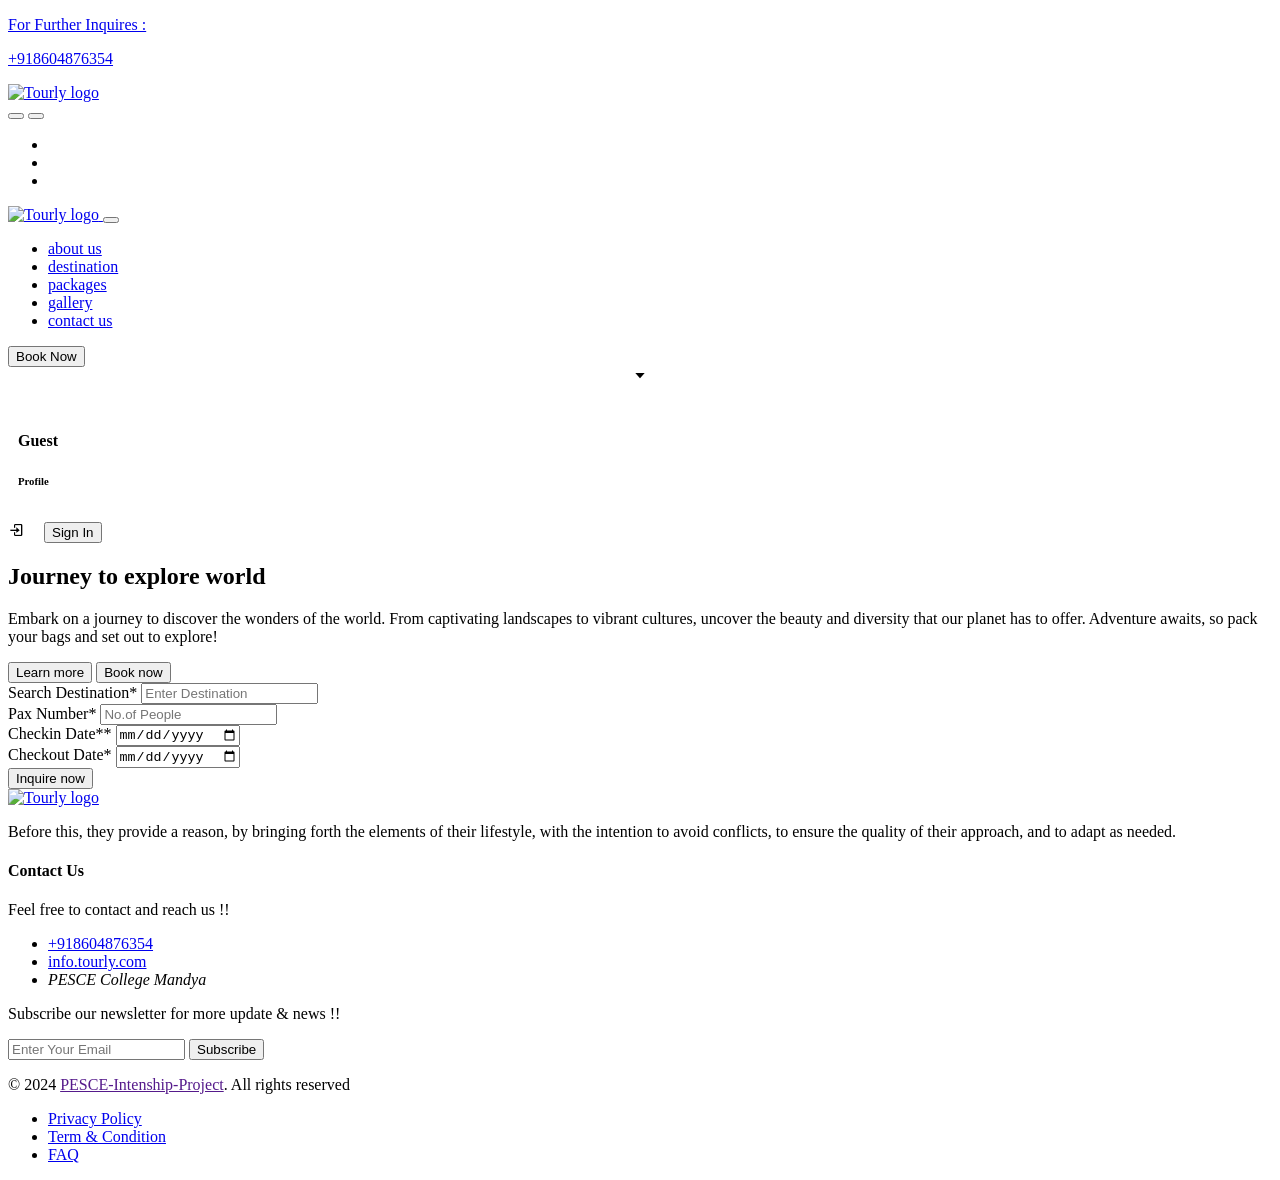
==== index.html @ a297510d "Initial commit" ====
<!DOCTYPE html>
<html lang="en">

<head>
  <meta charset="UTF-8">
  <meta http-equiv="X-UA-Compatible" content="IE=edge">
  <meta name="viewport" content="width=device-width, initial-scale=1.0">
  <title>Tourly - Travel agancy</title>

  <!-- 
    - favicon
  -->
  <link rel="shortcut icon" href="./favicon.svg" type="image/svg+xml">

  <!-- 
    - custom css link
  -->
  <link rel="stylesheet" href="./assets/css/style.css">

  <!-- 
    - google font link
  -->
  <link rel="preconnect" href="https://fonts.googleapis.com">
  <link rel="preconnect" href="https://fonts.gstatic.com" crossorigin>
  <link
    href="https://fonts.googleapis.com/css2?family=Montserrat:wght@500;600;700;800&family=Poppins:wght@400;500;600;700&display=swap"
    rel="stylesheet">
    <link rel="stylesheet" href="https://unicons.iconscout.com/release/v2.1.6/css/unicons.css"><link rel="stylesheet"
    href="https://cdn.jsdelivr.net/npm/boxicons@latest/css/boxicons.min.css">
</head>

<body id="top">

  <!-- 
    - #HEADER
  -->

  <header class="header" data-header>

    <div class="overlay" data-overlay></div>

    <div class="header-top">
      <div class="container">

        <a href="tel:+01123456790" class="helpline-box">

          <div class="icon-box">
            <ion-icon name="call-outline"></ion-icon>
          </div>

          <div class="wrapper">
            <p class="helpline-title">For Further Inquires :</p>

            <p class="helpline-number">+918604876354</p>
          </div>

        </a>

        <a href="#" class="logo">
          <img src="./assets/images/logo.svg" alt="Tourly logo">
        </a>

        <div class="header-btn-group">

          <button class="search-btn" aria-label="Search">
            <ion-icon name="search"></ion-icon>
          </button>

          <button class="nav-open-btn" aria-label="Open Menu" data-nav-open-btn>
            <ion-icon name="menu-outline"></ion-icon>
          </button>

        </div>

      </div>
    </div>

    <div class="header-bottom">
      <div class="container">

        <ul class="social-list">

          <li>
            <a href="#" class="social-link">
              <ion-icon name="logo-facebook"></ion-icon>
            </a>
          </li>

          <li>
            <a href="#" class="social-link">
              <ion-icon name="logo-twitter"></ion-icon>
            </a>
          </li>

          <li>
            <a href="#" class="social-link">
              <ion-icon name="logo-youtube"></ion-icon>
            </a>
          </li>

        </ul>

        <nav class="navbar" data-navbar>

          <div class="navbar-top">

            <a href="#" class="logo">
              <img src="./assets/images/logo-blue.svg" alt="Tourly logo">
            </a>

            <button class="nav-close-btn" aria-label="Close Menu" data-nav-close-btn>
              <ion-icon name="close-outline"></ion-icon>
            </button>

          </div>

          <ul class="navbar-list">

            <!-- <li>
              <a href="#home" class="navbar-link" data-nav-link>home</a>
            </li> -->

            <li>
              <a href="#" class="navbar-link" data-nav-link>about us</a>
            </li>

            <li>
              <a href="destination.html" class="navbar-link" data-nav-link>destination</a>
            </li>

            <li>
              <a href="package.html" class="navbar-link" data-nav-link>packages</a>
            </li>

            <li>
              <a href="gallery.html" class="navbar-link" data-nav-link>gallery</a>
            </li>

            <li>
              <a href="contact.html" class="navbar-link" data-nav-link>contact us</a>
            </li>

          </ul>

        </nav>

        <button class="btn btn-primary">Book Now</button>
        
    <!-- Profile -->

    <div class="profile">
      <a class="popup-profile" style="text-decoration: none; color:black">
         <div class="profile-display" style="display: flex; justify-content: center; text-align: center; align-items: center;">
          <img src="assets/images/images.png" alt="" class="">
          <i class='bx bx-caret-down'></i>
         </div>
      </a>
      <div id="subMenu" class="sub-menu-wrap">
          <div class="sub-menu">
              <div class="user-info">
                  <img src="assets/images/images.png" alt="" class="">
                  <div class="details" style="padding: 10px;">
                      <h4 id="name"></h4>
                      <h6>Profile</h6>
                  </div>
              </div>
              <div class="button">
                  <i id="bx" class='bx' style="padding-right: 1rem ;"></i>
                  <button id="working" onclick="handleButtonClick()"></button>
              </div>
          </div>
      </div>
  </div>
  </div>
</div>

  
  <script>
      function LoadUserData() {
          const userData = JSON.parse(localStorage.getItem('userData'));
          if (!userData) {
              document.getElementById('bx').classList.add('bx-log-in');
              document.getElementById('name').textContent = "Guest";
              document.getElementById('working').textContent = "Sign In";
              return;
          }
  
          console.log(userData);
          document.getElementById('name').innerHTML = userData.username;
          document.getElementById('bx').classList.add('bx-log-out');
          document.getElementById('working').innerHTML = "Sign Out";
      }

      function handleButtonClick() {
           const userData = JSON.parse(localStorage.getItem('userData'));
          if (!userData) {
              window.location.href = 'signin.html'; 
          } else {
              alert('User Logout Completed')
              localStorage.removeItem('userData');
              window.location.href = 'index.html';
          }
      }
  
      // Call the function to load user data
      LoadUserData();
  </script>

  </header>





  <main>
    <article>

      <!-- 
        - #HERO
      -->

      <section class="hero" id="home">
        <div class="container">

          <h2 class="h1 hero-title">Journey to explore world</h2>

          <p class="hero-text">Embark on a journey to discover the wonders of the world. From captivating landscapes to vibrant cultures, uncover the beauty and diversity that our planet has to offer. Adventure awaits, so pack your bags and set out to explore!
          </p>

          <div class="btn-group">
            <button class="btn btn-primary">Learn more</button>

            <button class="btn btn-secondary">Book now</button>
          </div>

        </div>
      </section>





      <!-- 
        - #TOUR SEARCH
      -->

      <section class="tour-search">
        <div class="container">

          <form action="" class="tour-search-form">

            <div class="input-wrapper">
              <label for="destination" class="input-label">Search Destination*</label>

              <input type="text" name="destination" id="destination" required placeholder="Enter Destination"
                class="input-field">
            </div>

            <div class="input-wrapper">
              <label for="people" class="input-label">Pax Number*</label>

              <input type="number" name="people" id="people" required placeholder="No.of People" class="input-field">
            </div>

            <div class="input-wrapper">
              <label for="checkin" class="input-label">Checkin Date**</label>

              <input type="date" name="checkin" id="checkin" required class="input-field">
            </div>

            <div class="input-wrapper">
              <label for="checkout" class="input-label">Checkout Date*</label>

              <input type="date" name="checkout" id="checkout" required class="input-field">
            </div>

            <button type="submit" class="btn btn-secondary">Inquire now</button>

          </form>

        </div>
      </section>
    </article>
  </main>





  <!-- 
    - #FOOTER
  -->

  <footer class="footer">

    <div class="footer-top">
      <div class="container">

        <div class="footer-brand">

          <a href="#" class="logo">
            <img src="./assets/images/logo.svg" alt="Tourly logo">
          </a>

          <p class="footer-text">Before this, they provide a reason, by bringing forth the elements of their lifestyle, with the intention to avoid conflicts, to ensure the quality of their approach, and to adapt as needed.
          </p>

        </div>

        <div class="footer-contact">

          <h4 class="contact-title">Contact Us</h4>

          <p class="contact-text">
            Feel free to contact and reach us !!
          </p>

          <ul>

            <li class="contact-item">
              <ion-icon name="call-outline"></ion-icon>

              <a href="tel:+01123456790" class="contact-link">+918604876354</a>
            </li>

            <li class="contact-item">
              <ion-icon name="mail-outline"></ion-icon>

              <a href="mailto:info.tourly.com" class="contact-link">info.tourly.com</a>
            </li>

            <li class="contact-item">
              <ion-icon name="location-outline"></ion-icon>

              <address>PESCE College Mandya</address>
            </li>

          </ul>

        </div>

        <div class="footer-form">

          <p class="form-text">
            Subscribe our newsletter for more update & news !!
          </p>

          <form action="" class="form-wrapper">
            <input type="email" name="email" class="input-field" placeholder="Enter Your Email" required>

            <button type="submit" class="btn btn-secondary">Subscribe</button>
          </form>

        </div>

      </div>
    </div>

    <div class="footer-bottom">
      <div class="container">

        <p class="copyright">
          &copy; 2024 <a href="">PESCE-Intenship-Project</a>. All rights reserved
        </p>

        <ul class="footer-bottom-list">

          <li>
            <a href="#" class="footer-bottom-link">Privacy Policy</a>
          </li>

          <li>
            <a href="#" class="footer-bottom-link">Term & Condition</a>
          </li>

          <li>
            <a href="#" class="footer-bottom-link">FAQ</a>
          </li>

        </ul>

      </div>
    </div>

  </footer>





  <!-- 
    - #GO TO TOP
  -->

  <a href="#top" class="go-top" data-go-top>
    <ion-icon name="chevron-up-outline"></ion-icon>
  </a>





  <!-- 
    - custom js link
  -->
  <script src="./assets/js/script.js"></script>

  <!-- 
    - ionicon link
  -->
  <script type="module" src="https://unpkg.com/ionicons@5.5.2/dist/ionicons/ionicons.esm.js"></script>
  <script nomodule src="https://unpkg.com/ionicons@5.5.2/dist/ionicons/ionicons.js"></script>

</body>

</html>
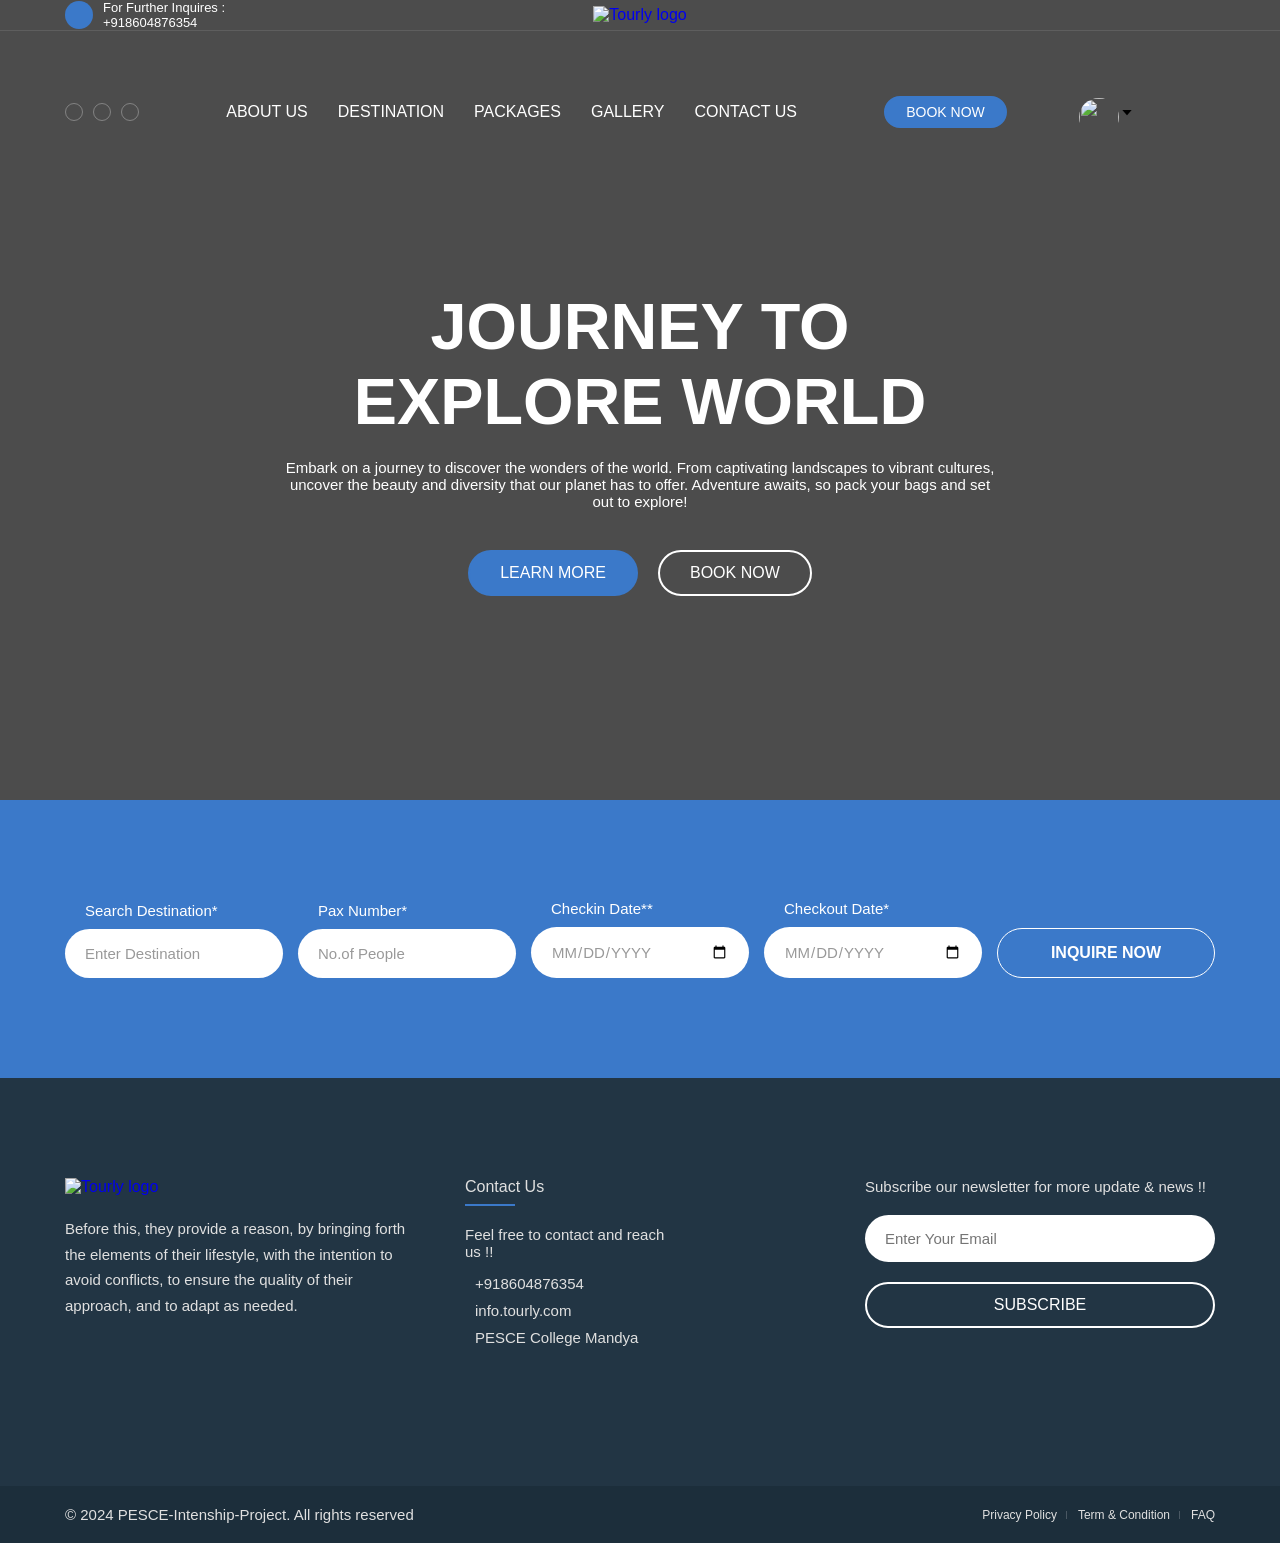
==== commit ee11f030: "Initial commit to Tourly" ====
--- a/index.html
+++ b/index.html
@@ -15,7 +15,8 @@
   <!-- 
     - custom css link
   -->
-  <link rel="stylesheet" href="./assets/css/style.css">
+  <link rel="stylesheet" href="./css/style.css"> 
+
 
   <!-- 
     - google font link
--- a/css/style.css
+++ b/css/style.css
@@ -0,0 +1,1383 @@
+/*-----------------------------------*\
+ * #style.css
+\*-----------------------------------*/
+
+/**
+ * copyright 2023 Nandithadn
+ */
+
+
+
+
+
+/*-----------------------------------*\
+ * #CUSTOM PROPERTY
+\*-----------------------------------*/
+
+:root {
+
+  /**
+   * colors
+   */
+
+  --united-nations-blue: hsl(214, 56%, 58%);
+  --bright-navy-blue: hsl(214, 57%, 51%);
+  --spanish-gray: hsl(0, 0%, 60%);
+  --black-coral: hsl(225, 8%, 42%);
+  --oxford-blue: hsl(208, 97%, 12%);
+  --yale-blue: hsl(214, 72%, 33%);
+  --blue-ncs: hsl(197, 100%, 36%);
+  --gunmetal: hsl(206, 34%, 20%);
+  --gainsboro: hsl(0, 0%, 88%);
+  --cultured: hsl(0, 0%, 98%);
+  --white: hsl(0, 0%, 100%);
+  --black: hsl(0, 0%, 0%);
+  --onyx: hsl(0, 0%, 25%);
+  --jet: hsl(0, 0%, 20%);
+
+  /**
+   * typography
+   */
+
+  --ff-poppins: "Poppins", sans-serif;
+  --ff-montserrat: "Montserrat", sans-serif;
+
+  --fs-1: calc(20px + 3.5vw);
+  --fs-2: calc(18px + 1.6vw);
+  --fs-3: calc(16px + 0.45vw);
+  --fs-4: 15px;
+  --fs-5: 14px;
+  --fs-6: 13px;
+  --fs-7: 12px;
+  --fs-8: 11px;
+
+  --fw-500: 500;
+  --fw-600: 600;
+  --fw-700: 700;
+  --fw-800: 800;
+
+  /**
+   * transition
+   */
+
+  --transition: 0.25s ease-in-out;
+
+  /**
+   * spacing
+   */
+
+  --section-padding: 60px;
+
+  /**
+   * border-radius
+   */
+
+  --radius-15: 15px;
+  --radius-25: 25px;
+
+}
+
+
+
+
+
+/*-----------------------------------*\
+ * #RESET
+\*-----------------------------------*/
+
+*, *::before, *::after {
+  margin: 0;
+  padding: 0;
+  box-sizing: border-box;
+}
+
+li { list-style: none; }
+
+a { text-decoration: none; }
+
+a,
+img,
+span,
+input,
+label,
+button,
+ion-icon { display: block; }
+
+input,
+button {
+  background: none;
+  border: none;
+  font: inherit;
+}
+
+button { cursor: pointer; }
+
+input { width: 100%; }
+
+ion-icon { pointer-events: none; }
+
+html {
+  font-family: var(--ff-poppins);
+  scroll-behavior: smooth;
+}
+
+body { background: var(--white); }
+
+
+
+
+
+/*-----------------------------------*\
+ * #REUSED STYLE
+\*-----------------------------------*/
+
+.container { padding-inline: 15px; }
+
+.btn {
+  color: var(--white);
+  text-transform: uppercase;
+  font-size: var(--fs-5);
+  border-radius: 100px;
+  padding: var(--padding, 8px 18px);
+  border: var(--border-width, 2px) solid transparent;
+  transition: var(--transition);
+}
+
+.btn-primary {
+  background: var(--bright-navy-blue);
+  border-color: var(--bright-navy-blue);
+}
+
+.btn-primary:is(:hover, :focus) {
+  background: var(--yale-blue);
+  border-color: var(--yale-blue);
+}
+
+.btn-secondary { border-color: var(--white); }
+
+.btn-secondary:is(:hover, :focus) { background: hsla(0, 0%, 100%, 0.1); }
+
+.h1,
+.h2,
+.h3 {
+  font-weight: var(--fw-800);
+  font-family: var(--ff-montserrat);
+  text-transform: uppercase;
+}
+
+.h1 {
+  color: var(--white);
+  font-size: var(--fs-1);
+}
+
+.h2,
+.h3 { color: var(--gunmetal); }
+
+.h2 { font-size: var(--fs-2); }
+
+.h3 {
+  font-size: var(--fs-3);
+  font-weight: var(--fw-700);
+}
+
+.section-subtitle {
+  color: var(--bright-navy-blue);
+  font-size: var(--fs-5);
+  text-transform: uppercase;
+  font-family: var(--ff-montserrat);
+  margin-bottom: 8px;
+}
+
+.section-title { margin-bottom: 15px; }
+
+.section-text {
+  color: var(--black-coral);
+  margin-bottom: 30px;
+}
+
+.card-text {
+  color: var(--black-coral);
+  font-size: var(--fs-5);
+}
+
+
+
+
+
+/*-----------------------------------*\
+ * #HEADER
+\*-----------------------------------*/
+
+.header {
+  position: absolute;
+  top: 0;
+  left: 0;
+  width: 100%;
+  padding-top: 61px;
+  z-index: 1;
+}
+
+.header-top {
+  position: absolute;
+  top: 0;
+  left: 0;
+  width: 100%;
+  transition: var(--transition);
+  border-bottom: 1px solid hsla(0, 0%, 100%, 0.1);
+  z-index: 1;
+}
+
+.header.active .header-top {
+  position: fixed;
+  background: var(--gunmetal);
+}
+
+.header-top .container {
+  display: grid;
+  grid-template-columns: repeat(3, 1fr);
+  justify-items: flex-start;
+  align-items: center;
+}
+
+.helpline-box .wrapper { display: none; }
+
+.helpline-box .icon-box {
+  background: var(--bright-navy-blue);
+  padding: 6px;
+  border-radius: 50%;
+  color: var(--white);
+}
+
+.helpline-box .icon-box ion-icon { --ionicon-stroke-width: 40px; }
+
+.header-top .logo { margin-inline: auto; }
+
+.header-top .logo img { max-width: 100px; }
+
+.header-btn-group {
+  justify-self: flex-end;
+  display: flex;
+  align-items: center;
+  gap: 10px;
+  color: var(--white);
+}
+
+.search-btn,
+.nav-open-btn {
+  font-size: 30px;
+  color: inherit;
+}
+
+.search-btn { font-size: 20px; }
+
+.header-bottom { border-bottom: 1px solid hsla(0, 0%, 100%, 0.1); }
+
+.header-bottom .container {
+  display: flex;
+  justify-content: space-between;
+  align-items: center;
+  padding-block: 15px;
+}
+
+.social-list {
+  display: flex;
+  align-items: center;
+  gap: 5px;
+}
+
+.social-link {
+  color: var(--white);
+  padding: 8px;
+  border: 1px solid hsla(0, 0%, 100%, 0.3);
+  border-radius: 50%;
+  font-size: 15px;
+  transition: var(--transition);
+}
+
+.social-link:is(:hover, :focus) { background: hsla(0, 0%, 100%, 0.2); }
+
+.header .btn { --padding: 4px 20px; }
+
+.header .navbar {
+  position: fixed;
+  top: 0;
+  right: -300px;
+  width: 100%;
+  max-width: 300px;
+  height: 100%;
+  background: var(--white);
+  visibility: hidden;
+  pointer-events: none;
+  transition: 0.15s ease-in;
+  z-index: 3;
+}
+
+.navbar.active {
+  right: 0;
+  visibility: visible;
+  pointer-events: all;
+  transition: 0.25s ease-out;
+}
+
+.navbar-top {
+  display: flex;
+  justify-content: space-between;
+  align-items: center;
+  padding: 40px 15px;
+}
+
+.navbar-top .logo img { width: 150px; }
+
+.nav-close-btn {
+  font-size: 20px;
+  color: var(--bright-navy-blue);
+}
+
+.nav-close-btn ion-icon { --ionicon-stroke-width: 80px; }
+
+.navbar-list { border-top: 1px solid hsla(0, 0%, 0%, 0.1); }
+
+.navbar-list li { border-bottom: 1px solid hsla(0, 0%, 0%, 0.1); }
+
+.navbar-link {
+  padding: 15px 20px;
+  color: var(--jet);
+  font-weight: var(--fw-500);
+  font-size: var(--fs-4);
+  transition: var(--transition);
+  text-transform: capitalize;
+}
+
+.navbar-link:is(:hover, :focus) { color: var(--bright-navy-blue); }
+
+.overlay {
+  position: fixed;
+  inset: 0;
+  background: var(--black);
+  opacity: 0;
+  pointer-events: none;
+  z-index: 2;
+  transition: var(--transition);
+}
+
+.overlay.active {
+  opacity: 0.7;
+  pointer-events: all;
+}
+
+
+
+
+
+/*-----------------------------------*\
+ * #HERO
+\*-----------------------------------*/
+
+.hero {
+  background-image: url("../images/hero-bg.jpg");
+  background-repeat: no-repeat;
+  background-size: cover;
+  background-position: center;
+  background-color: hsla(0, 0%, 0%, 0.7);
+  background-blend-mode: overlay;
+  display: grid;
+  place-items: center;
+  min-height: 600px;
+  text-align: center;
+  padding-top: 125px;
+}
+
+.hero-title { margin-bottom: 20px; }
+
+.hero-text {
+  color: var(--white);
+  font-size: var(--fs-5);
+  margin-bottom: 40px;
+}
+
+.btn-group {
+  display: flex;
+  flex-wrap: wrap;
+  justify-content: center;
+  align-items: center;
+  gap: 10px;
+}
+
+
+
+
+
+/*-----------------------------------*\
+ * #TOUR SEARCH
+\*-----------------------------------*/
+
+.tour-search {
+  background: var(--bright-navy-blue);
+  padding-block: var(--section-padding);
+}
+
+.tour-search-form .input-label {
+  color: var(--white);
+  font-size: var(--fs-4);
+  margin-left: 20px;
+  margin-bottom: 10px;
+}
+
+.tour-search-form .input-field {
+  background: var(--white);
+  padding: 10px 15px;
+  font-size: var(--fs-5);
+  border-radius: 50px;
+}
+
+.tour-search-form .input-field::placeholder { color: var(--spanish-gray); }
+
+.tour-search-form .input-field::-webkit-datetime-edit {
+  color: var(--spanish-gray);
+  text-transform: uppercase;
+}
+
+.tour-search-form .input-wrapper { margin-bottom: 15px; }
+
+.tour-search .btn {
+  width: 100%;
+  --border-width: 1px;
+  font-weight: var(--fw-600);
+  margin-top: 35px;
+}
+
+
+
+
+
+/*-----------------------------------*\
+ * #POPULAR
+\*-----------------------------------*/
+
+.popular { padding-block: var(--section-padding); }
+
+.popular-list,
+.popular-list > li:not(:last-child) { margin-bottom: 30px; }
+
+.popular-card {
+  position: relative;
+  overflow: hidden;
+  border-radius: var(--radius-25);
+  height: 430px;
+}
+
+.popular-card .card-img { height: 100%; }
+
+.popular-card .card-img img {
+  width: 100%;
+  height: 100%;
+  object-fit: cover;
+}
+
+.popular-card .card-content {
+  position: absolute;
+  bottom: 20px;
+  left: 20px;
+  right: 20px;
+  background: var(--white);
+  border-radius: var(--radius-25);
+  padding: 20px;
+}
+
+
+.popular-card .card-rating {
+  background: var(--bright-navy-blue);
+  color: var(--white);
+  position: absolute;
+  top: 0;
+  right: 25px;
+  display: flex;
+  align-items: center;
+  gap: 1px;
+  transform: translateY(-50%);
+  padding: 6px 10px;
+  border-radius: 20px;
+  font-size: 14px;
+}
+
+.popular-card .card-subtitle {
+  color: var(--blue-ncs);
+  font-size: var(--fs-6);
+  text-transform: uppercase;
+  margin-bottom: 8px;
+}
+
+.popular-card .card-title { margin-bottom: 5px; }
+
+.popular-card :is(.card-subtitle, .card-title) > a { color: inherit; }
+
+.popular .btn { margin-inline: auto; }
+
+
+
+
+
+/*-----------------------------------*\
+ * #PACKAGE
+\*-----------------------------------*/
+
+.package { padding-block: var(--section-padding); }
+
+.package-list { margin-bottom: 40px; }
+
+.package-list > li:not(:last-child) { margin-bottom: 30px; }
+
+.package-card {
+  background: var(--cultured);
+  overflow: hidden;
+  border-radius: 15px;
+}
+
+.package-card .card-banner { height: 250px; }
+
+.package-card .card-banner img {
+  width: 100%;
+  height: 100%;
+  object-fit: cover;
+}
+
+.package-card .card-content { padding: 30px 20px; }
+
+.package-card .card-title { margin-bottom: 15px; }
+
+.package-card .card-text {
+  line-height: 1.6;
+  margin-bottom: 20px;
+}
+
+.card-meta-list {
+  background: var(--white);
+  max-width: max-content;
+  display: flex;
+  flex-wrap: wrap;
+  justify-content: center;
+  align-items: center;
+  padding: 8px;
+  box-shadow: 0 0 5px hsla(0, 0%, 0%, 0.15);
+  border-radius: 50px;
+}
+
+.card-meta-item { position: relative; }
+
+.card-meta-item:not(:last-child)::after {
+  content: "";
+  position: absolute;
+  top: 4px;
+  right: -1px;
+  bottom: 4px;
+  width: 1px;
+  background: hsla(0, 0%, 0%, 0.3);
+}
+
+.meta-box {
+  display: flex;
+  justify-content: center;
+  align-items: center;
+  gap: 5px;
+  padding-inline: 9px;
+  color: var(--black-coral);
+  font-size: var(--fs-8);
+}
+
+.meta-box > ion-icon {
+  color: var(--bright-navy-blue);
+  font-size: 13px;
+}
+
+.package-card .card-price {
+  background: var(--united-nations-blue);
+  color: var(--white);
+  padding: 25px 20px;
+  text-align: center;
+}
+
+.package-card .card-price .wrapper {
+  display: flex;
+  flex-wrap: wrap;
+  justify-content: center;
+  align-items: center;
+  gap: 5px 15px;
+  margin-bottom: 10px;
+}
+
+.package-card .card-price .reviews { font-size: var(--fs-5); }
+
+.package-card .card-rating {
+  display: flex;
+  justify-content: center;
+  align-items: center;
+  gap: 1px;
+  font-size: 14px;
+}
+
+.package-card .card-rating ion-icon:last-child { color: hsl(0, 0%, 80%); }
+
+.package-card .price {
+  font-size: var(--fs-2);
+  font-family: var(--ff-montserrat);
+  font-weight: var(--fw-800);
+  margin-bottom: 20px;
+}
+
+.package-card .price span {
+  font-size: var(--fs-7);
+  font-weight: initial;
+}
+
+.package .btn { margin-inline: auto; }
+
+
+
+
+
+/*-----------------------------------*\
+ * #GALLERY
+\*-----------------------------------*/
+
+.gallery { padding-block: var(--section-padding); }
+
+.gallery-list {
+  display: grid;
+  grid-template-columns: 1fr 1fr;
+  gap: 10px;
+}
+
+.gallery-image {
+  width: 100%;
+  height: 100%;
+  border-radius: var(--radius-15);
+  overflow: hidden;
+}
+
+.gallery-item:nth-child(3) { grid-area: 1 / 2 / 3 / 3; }
+
+.gallery-image img {
+  width: 100%;
+  height: 100%;
+  object-fit: cover;
+}
+
+
+
+
+
+/*-----------------------------------*\
+ * #CTA
+\*-----------------------------------*/
+
+.cta {
+  background: var(--bright-navy-blue);
+  padding-block: var(--section-padding);
+}
+
+.cta :is(.section-subtitle, .section-title, .section-text) { color: var(--white); }
+
+.cta .section-text { font-size: var(--fs-5); }
+
+
+
+
+
+/*-----------------------------------*\
+ * #FOOTER
+\*-----------------------------------*/
+
+.footer-top {
+  background: var(--gunmetal);
+  padding-block: var(--section-padding);
+  color: var(--gainsboro);
+}
+
+.footer-brand { margin-bottom: 30px; }
+
+.footer-brand img { width: 180px; }
+
+.footer-brand .logo { margin-bottom: 20px; }
+
+.footer-text {
+  font-size: var(--fs-5);
+  line-height: 1.7;
+}
+
+.footer-contact { margin-bottom: 30px; }
+
+.contact-title {
+  position: relative;
+  font-family: var(--ff-montserrat);
+  font-weight: var(--fw-500);
+  margin-bottom: 30px;
+}
+
+.contact-title::after {
+  content: "";
+  position: absolute;
+  bottom: -10px;
+  left: 0;
+  width: 50px;
+  height: 2px;
+  background: var(--bright-navy-blue);
+}
+
+.contact-text {
+  font-size: var(--fs-5);
+  margin-bottom: 15px;
+  max-width: 200px;
+}
+
+.contact-item {
+  display: flex;
+  justify-content: flex-start;
+  align-items: center;
+  gap: 10px;
+  margin-bottom: 10px;
+}
+
+.contact-item ion-icon { --ionicon-stroke-width: 40px; }
+
+.contact-link,
+address {
+  font-style: normal;
+  color: var(--gainsboro);
+  font-size: var(--fs-5);
+}
+
+.contact-link:is(:hover, :focus) { color: var(--white); }
+
+.form-text {
+  font-size: var(--fs-5);
+  margin-bottom: 20px;
+}
+
+.footer-form .input-field {
+  background: var(--white);
+  font-size: var(--fs-5);
+  padding: 15px 20px;
+  border-radius: 100px;
+  margin-bottom: 10px;
+}
+
+.footer-form .btn { width: 100%; }
+
+.footer-bottom {
+  --gunmetal: hsl(205, 36%, 17%);
+  background: var(--gunmetal);
+  padding-block: 20px;
+  text-align: center;
+}
+
+.copyright {
+  color: var(--gainsboro);
+  font-size: var(--fs-5);
+  margin-bottom: 10px;
+}
+
+.copyright a {
+  color: inherit;
+  display: inline-block;
+}
+
+.copyright a:is(:hover, :focus) { color: var(--white); }
+
+.footer-bottom-list {
+  display: flex;
+  align-items: center;
+  justify-content: center;
+  gap: 21px;
+}
+
+.footer-bottom-list > li { position: relative; }
+
+.footer-bottom-list > li:not(:last-child)::after {
+  content: "";
+  position: absolute;
+  top: 3px;
+  right: -10px;
+  bottom: 3px;
+  width: 1px;
+  background: hsla(0, 0%, 100%, 0.2);
+}
+
+.footer-bottom-link {
+  color: var(--gainsboro);
+  font-size: var(--fs-7);
+  transition: var(--transition);
+}
+
+.footer-bottom-link:is(:hover, :focus) { color: var(--white); }
+
+
+
+
+
+/*-----------------------------------*\
+ * #GO TO TOP
+\*-----------------------------------*/
+
+.go-top {
+  position: fixed;
+  bottom: 15px;
+  right: 15px;
+  width: 35px;
+  height: 35px;
+  background: var(--bright-navy-blue);
+  color: var(--white);
+  display: grid;
+  place-items: center;
+  font-size: 18px;
+  border-radius: 6px;
+  box-shadow: 0 1px 3px hsla(0, 0%, 0%, 0.5);
+  opacity: 0;
+  transform: translateY(10px);
+  visibility: hidden;
+  transition: var(--transition);
+}
+
+.go-top.active {
+  opacity: 0.8;
+  transform: translateY(0);
+  visibility: visible;
+}
+
+.go-top:is(:hover, :focus) { opacity: 1; }
+
+
+
+
+
+/*-----------------------------------*\
+ * #MEDIA QUERIES
+\*-----------------------------------*/
+
+/**
+ * responsive for larger than 580px screen
+ */
+
+@media (min-width: 580px) {
+
+  /**
+   * REUSED STYLE
+   */
+
+  .container {
+    max-width: 580px;
+    margin-inline: auto;
+  }
+
+  .btn {
+    --fs-5: 16px;
+    --padding: 12px 30px;
+  }
+
+  section:not(.cta) :is(.section-subtitle, .section-title, .section-text) {
+    text-align: center;
+  }
+
+  .section-text { margin-bottom: 40px; }
+
+  .card-text { --fs-5: 15px; }
+
+
+
+  /**
+   * HEADER
+   */
+
+  .header { padding-top: 83px; }
+
+  .helpline-box .icon-box { padding: 14px; }
+
+  .header-top .logo img { max-width: unset; }
+
+  .search-btn { font-size: 30px; }
+
+  .nav-open-btn { font-size: 40px; }
+
+  .header .btn {
+    --fs-5: 14px;
+    --padding: 6px 20px;
+  }
+
+
+
+  /**
+   * HERO
+   */
+
+  .hero {
+    min-height: 800px;
+    padding-top: 85px;
+  }
+
+  .hero-text { --fs-5: 15px; }
+
+  .btn-group { gap: 20px; }
+
+
+
+  /**
+   * TOUR SEARCH
+   */
+
+  .tour-search-form {
+    display: grid;
+    grid-template-columns: 1fr 1fr;
+    align-items: flex-end;
+    gap: 15px;
+  }
+
+  .tour-search-form .input-wrapper { margin-bottom: 0; }
+
+  .tour-search-form .input-field { padding: 16px 20px; }
+
+  .tour-search .btn {
+    grid-column: span 2;
+    margin-top: 20px;
+  }
+
+
+
+  /**
+   * POPULAR
+   */
+
+  .popular-card .card-content { right: auto; }
+
+
+
+  /**
+   * FOOTER
+   */
+
+  .footer .container {
+    display: grid;
+    grid-template-columns: 1fr 1fr;
+    gap: 30px;
+  }
+
+  .footer-form { grid-column: span 2; }
+
+  .footer-bottom { text-align: left; }
+
+  .copyright { margin-bottom: 0; }
+
+  .footer-bottom-list { justify-content: flex-end; }
+
+}
+
+
+
+
+
+/**
+ * responsive for larger than 768px screen
+ */
+
+@media (min-width: 768px) {
+
+  /**
+   * CUSTOM PROPERTY
+   */
+
+  :root {
+
+    /**
+     * typography
+     */
+
+    --fs-5: 15px;
+
+  }
+
+
+
+  /**
+   * REUSED STYLE
+   */
+
+  .container { max-width: 800px; }
+
+  .section-text {
+    max-width: 60ch;
+    margin-inline: auto;
+  }
+
+
+
+  /**
+   * HEADER
+   */
+
+  .helpline-box {
+    display: flex;
+    justify-content: flex-start;
+    align-items: center;
+    gap: 10px;
+  }
+
+  .helpline-box .wrapper {
+    display: block;
+    color: var(--white);
+    font-size: var(--fs-6);
+  }
+
+  .social-list { gap: 10px; }
+
+
+
+  /**
+   * POPULAR
+   */
+
+  .popular-list {
+    display: grid;
+    grid-template-columns: 1fr 1fr;
+    gap: 30px;
+    margin-bottom: 50px;
+  }
+
+  .popular-list > li:not(:last-child) { margin-bottom: 0; }
+
+  .popular-card .card-content { right: 20px; }
+
+
+
+  /**
+   * PACKAGE
+   */
+
+  .package-list { margin-bottom: 50px; }
+
+  .package-list > li:not(:last-child) { margin-bottom: 40px; }
+
+  .package-card {
+    display: grid;
+    grid-template-columns: 1.3fr 1.5fr 1fr;
+  }
+
+  .package-card .card-banner { height: 100%; }
+
+  .package-card .card-content { padding: 40px; }
+
+  .package-card .card-price {
+    display: grid;
+    place-content: center;
+  }
+
+  .package-card .card-price .wrapper { margin-bottom: 15px; }
+
+
+
+  /**
+   * GALLERY
+   */
+
+  .gallery { padding-bottom: calc(var(--section-padding * 2)); }
+
+  .gallery-list {
+    grid-template-columns: repeat(3, 1fr);
+    gap: 20px;
+  }
+
+  .gallery-image { border-radius: var(--radius-25); }
+
+
+
+  /**
+   * CTA
+   */
+
+  .cta .container {
+    display: flex;
+    justify-content: space-between;
+    align-items: center;
+  }
+
+  .cta-content { width: calc(100% - 225px); }
+
+  .cta .section-text { margin-inline: 0; }
+
+
+
+  /**
+   * FOOTER
+   */
+
+  .form-wrapper {
+    display: flex;
+    justify-content: flex-start;
+    align-items: center;
+    gap: 20px;
+  }
+
+  .footer-form .input-field { margin-bottom: 0; }
+
+  .footer-form .btn { width: max-content; }
+
+}
+
+
+
+
+
+/**
+ * responsive for larger than 992px screen
+ */
+
+@media (min-width: 992px) {
+
+  /**
+   * REUSED STYLE
+   */
+
+  .container { max-width: 1050px; }
+
+
+
+  /**
+   * HEADER
+   */
+
+  .header.active .header-top {
+    position: unset;
+    background: unset;
+  }
+
+  .nav-open-btn,
+  .navbar-top { display: none; }
+
+  .header-bottom { border-bottom: none; }
+
+  .header.active .header-bottom {
+    position: fixed;
+    top: 0;
+    left: 0;
+    width: 100%;
+    background: var(--white);
+    color: var(--onyx);
+    box-shadow: 0 2px 5px hsla(0, 0%, 0%, 0.08);
+    transition: var(--transition);
+  }
+
+  .header-bottom .container { padding-block: 0; }
+
+  .header .navbar { all: unset; }
+
+  .navbar-list {
+    border-top: none;
+    display: flex;
+    justify-content: center;
+    align-items: center;
+  }
+
+  .navbar-list li { border-bottom: none; }
+
+  .navbar-link {
+    color: var(--white);
+    --fs-4: 16px;
+    font-weight: unset;
+    text-transform: uppercase;
+    padding: 20px 15px;
+  }
+
+  .header.active .navbar-link { color: var(--onyx); }
+
+  .header.active .navbar-link:is(:hover, :focus) { color: var(--bright-navy-blue); }
+
+  .header.active .social-link {
+    color: var(--onyx);
+    border-color: hsla(0, 0%, 0%, 0.15);
+  }
+
+  .overlay { display: none; }
+
+
+
+  /**
+   * HERO
+   */
+
+  .hero .container { max-width: 740px; }
+
+
+
+  /**
+   * TOUR SEARCH
+   */
+
+  .tour-search-form { grid-template-columns: repeat(5, 1fr); }
+
+  .tour-search .btn {
+    --padding: 15px;
+    grid-column: unset;
+    margin-top: 0;
+  }
+
+
+
+  /**
+   * POPULAR
+   */
+
+  .popular-list { grid-template-columns: repeat(3, 1fr); }
+
+
+
+  /**
+   * PACKAGE
+   */
+
+  .meta-box { --fs-8: 13px; }
+
+  .meta-box > ion-icon { font-size: 15px; }
+
+
+
+  /**
+   * CTA 
+   */
+
+  .cta .section-title { max-width: 25ch; }
+
+
+
+  /**
+   * FOOTER
+   */
+
+  .footer-top .container {
+    grid-template-columns: repeat(3, 1fr);
+    gap: 50px;
+  }
+
+  .footer-form { grid-column: unset; }
+
+  .form-wrapper { flex-direction: column; }
+
+  .footer-form .btn { width: 100%; }
+
+}
+
+
+
+
+
+/**
+ * responsive for larger than 1200px screen
+ */
+
+@media (min-width: 1200px) {
+
+  /**
+   * CUSTOM PROPERTY
+   */
+
+  :root {
+
+    /**
+     * spacing
+     */
+
+    --section-padding: 100px;
+
+  }
+
+
+
+  /**
+   * REUSED STYLE
+   */
+
+  .container { max-width: 1180px; }
+
+}
+
+
+.profile {
+  display: felx;
+  align-items: center;
+  column-gap: 0.5rem;
+  cursor : pointer;
+  padding-right: 5rem;
+}
+
+.profile img{
+  margin-top: 10px;
+  padding-top: 1px;
+  width: 40px;
+  height: 40px;
+  object-fit: cover;
+  object-position: center;
+  border-radius: 50%;
+}
+
+.profile span{
+  margin-top: -10px;
+ font-size: 15px;
+ font-weight: 500;
+ justify-content: -15px;
+}
+
+
+.sub-menu-wrap {
+  position: absolute;
+  top: 100%;
+  right: 10%;
+  width: 320px;
+  max-height: 0px;
+  overflow: hidden;
+  transition :max-height 0.5s;
+  box-shadow: 0 8px 11px rgb(14 55 54 / 15%);
+}
+
+.profile:hover .sub-menu-wrap{
+  max-height: 500px;
+}
+
+
+.sub-menu{
+  background: white;
+  padding: 20px;
+  margin: 10px;
+}
+
+.user-info{
+  display: flex;
+  align-items: center;
+}
+
+.user-info h3{
+  font-weight: 500;
+}
+
+.user-info img{
+  width: 60px;
+  border-radius: 50%;
+  margin-right: 15px;
+}
+
+.sub-menu h3{
+  border: 0;
+  height: 1px;
+  width: 100%;
+  background: #ccc;
+  margin: 15px 0 10px
+}
+
+
+.form-group{
+  padding: 1rem;
+  margin: 2rem;
+}
+
+
+.button{
+  display: flex;
+  justify-content: center;
+  text-align: center;
+  align-items: center;
+}
